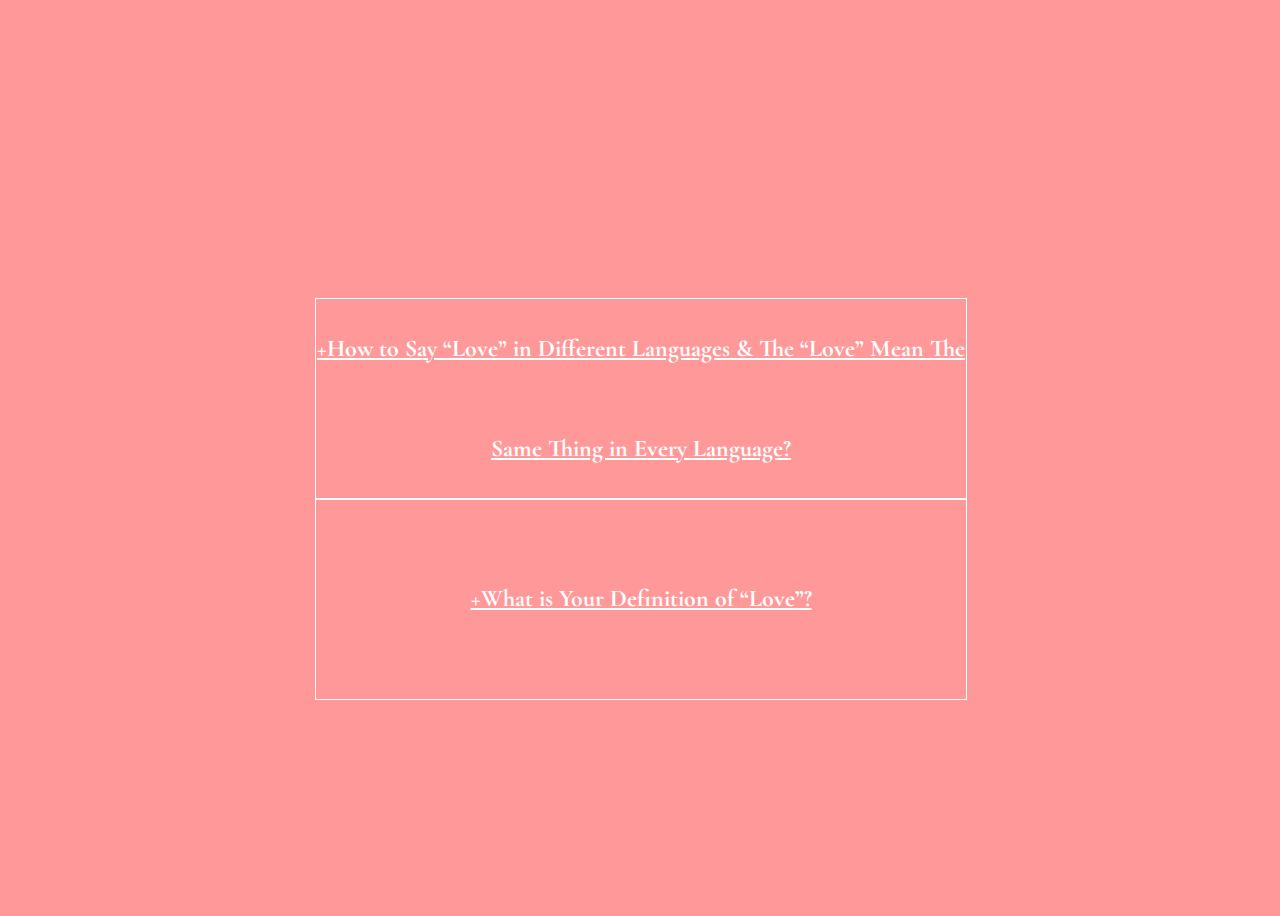
==== index.html @ 73831842 "index" ====
<!DOCTYPE html>
<html lang="en">
<head>
    <meta charset="UTF-8">
    <meta name="viewport" content="width=device-width, initial-scale=1.0">
    <title>Two Boxes with Titles Centered</title>
    <link rel="preconnect" href="https://fonts.googleapis.com">
<link rel="preconnect" href="https://fonts.gstatic.com" crossorigin>
<link href="https://fonts.googleapis.com/css2?family=Cormorant+Garamond:ital,wght@0,300;0,400;0,500;0,600;0,700;1,300;1,400;1,500;1,600;1,700&display=swap" rel="stylesheet">
    <link rel="stylesheet" href="style.css">
    
</head>
    <body>
        <div class = "wrapper">
            <a href="page1.html" class="button">
                <div class="box">
                    <h2>+How to Say “Love” in Different Languages 
                        & The “Love” Mean The Same Thing in Every Language?</h2>
            
                </div>
                
            </a>
    
            <a href="page2.html" class="button">
    
    
                <div class="box">
                    <h2>+What is Your Definition of “Love”?</h2>
                </div>
            </a>


        </div>
            
            



</body>
</html>
---- style.css ----
body {
    /* display: flex; */
    /* justify-content: center;
    align-items: center; */
    min-height: 100vh;
    background-color: #ff9999;
    font-family: "Cormorant Garamond", serif;
    font-weight: 200;
    font-style: light;
    position: relative;
    /* display: flex; */
}

.wrapper{
    margin: 0;
  position: absolute;
  top: 50%;
  left: 50%;
  -ms-transform: translate(-50%, -50%);
  transform: translate(-50%, -50%);
}
.box {
    width: 650px;
    height: 200px;
    border: 1px solid #ffffff;
    margin: 2 auto;
    display: flex;
    justify-content: center;
    align-items: center;
    flex: 1; /* Add this line */
    margin: 40px 0; /* Add this line */
    }



.box h2 {
    font-size: 24px;
}
.button {
    width: 650px;
    height: 200px;
    border: none;
    color: #ffffff;
    text-align: center;
    line-height: 100px;
    margin: 0 auto;
    display: inline-block;
    transition: background-color 0.3s ease;
    justify-content: center;
    align-items: center;
}
.button:hover {
    border: #ffffff;
}
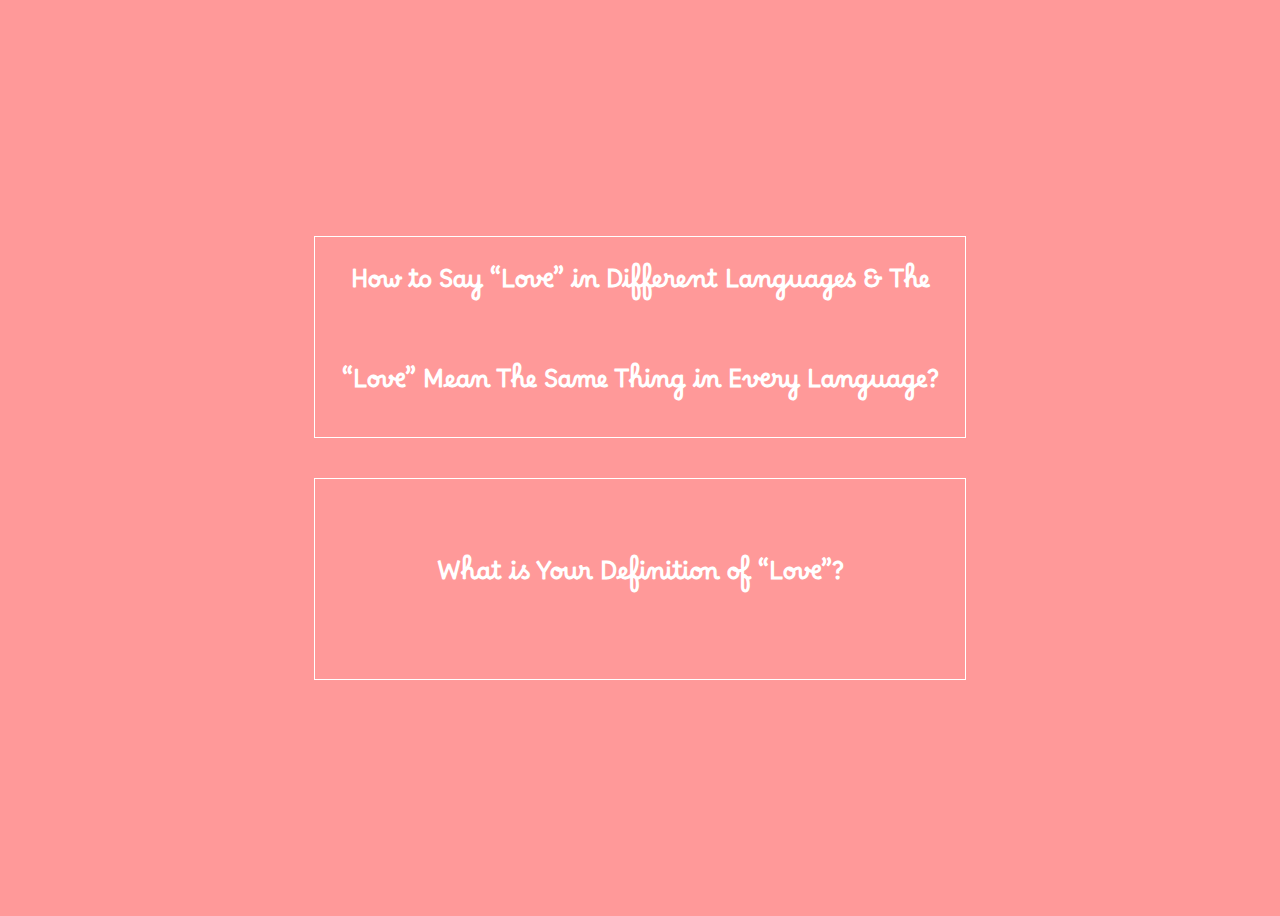
==== commit 257e5dc4: "Serena" ====
--- a/index.html
+++ b/index.html
@@ -7,6 +7,12 @@
     <link rel="preconnect" href="https://fonts.googleapis.com">
 <link rel="preconnect" href="https://fonts.gstatic.com" crossorigin>
 <link href="https://fonts.googleapis.com/css2?family=Cormorant+Garamond:ital,wght@0,300;0,400;0,500;0,600;0,700;1,300;1,400;1,500;1,600;1,700&display=swap" rel="stylesheet">
+
+
+<link rel="preconnect" href="https://fonts.googleapis.com">
+<link rel="preconnect" href="https://fonts.gstatic.com" crossorigin>
+<link href="https://fonts.googleapis.com/css2?family=Borel&display=swap" rel="stylesheet">
+
     <link rel="stylesheet" href="style.css">
     
 </head>
@@ -14,7 +20,7 @@
         <div class = "wrapper">
             <a href="page1.html" class="button">
                 <div class="box">
-                    <h2>+How to Say “Love” in Different Languages 
+                    <h2>How to Say “Love” in Different Languages 
                         & The “Love” Mean The Same Thing in Every Language?</h2>
             
                 </div>
@@ -25,7 +31,7 @@
     
     
                 <div class="box">
-                    <h2>+What is Your Definition of “Love”?</h2>
+                    <h2>What is Your Definition of “Love”?</h2>
                 </div>
             </a>
 
--- a/style.css
+++ b/style.css
@@ -1,10 +1,8 @@
 body {
-    /* display: flex; */
-    /* justify-content: center;
-    align-items: center; */
-    min-height: 100vh;
+
+    height: 100vh;
     background-color: #ff9999;
-    font-family: "Cormorant Garamond", serif;
+    font-family: "Borel", serif;
     font-weight: 200;
     font-style: light;
     position: relative;
@@ -36,19 +34,27 @@
 .box h2 {
     font-size: 24px;
 }
+
+
+
 .button {
+    all: unset;
     width: 650px;
     height: 200px;
-    border: none;
+    border: 20px;
+    cursor: pointer;
     color: #ffffff;
     text-align: center;
     line-height: 100px;
-    margin: 0 auto;
-    display: inline-block;
     transition: background-color 0.3s ease;
     justify-content: center;
     align-items: center;
 }
+
+
+
 .button:hover {
+    color:black;
+
     border: #ffffff;
 }